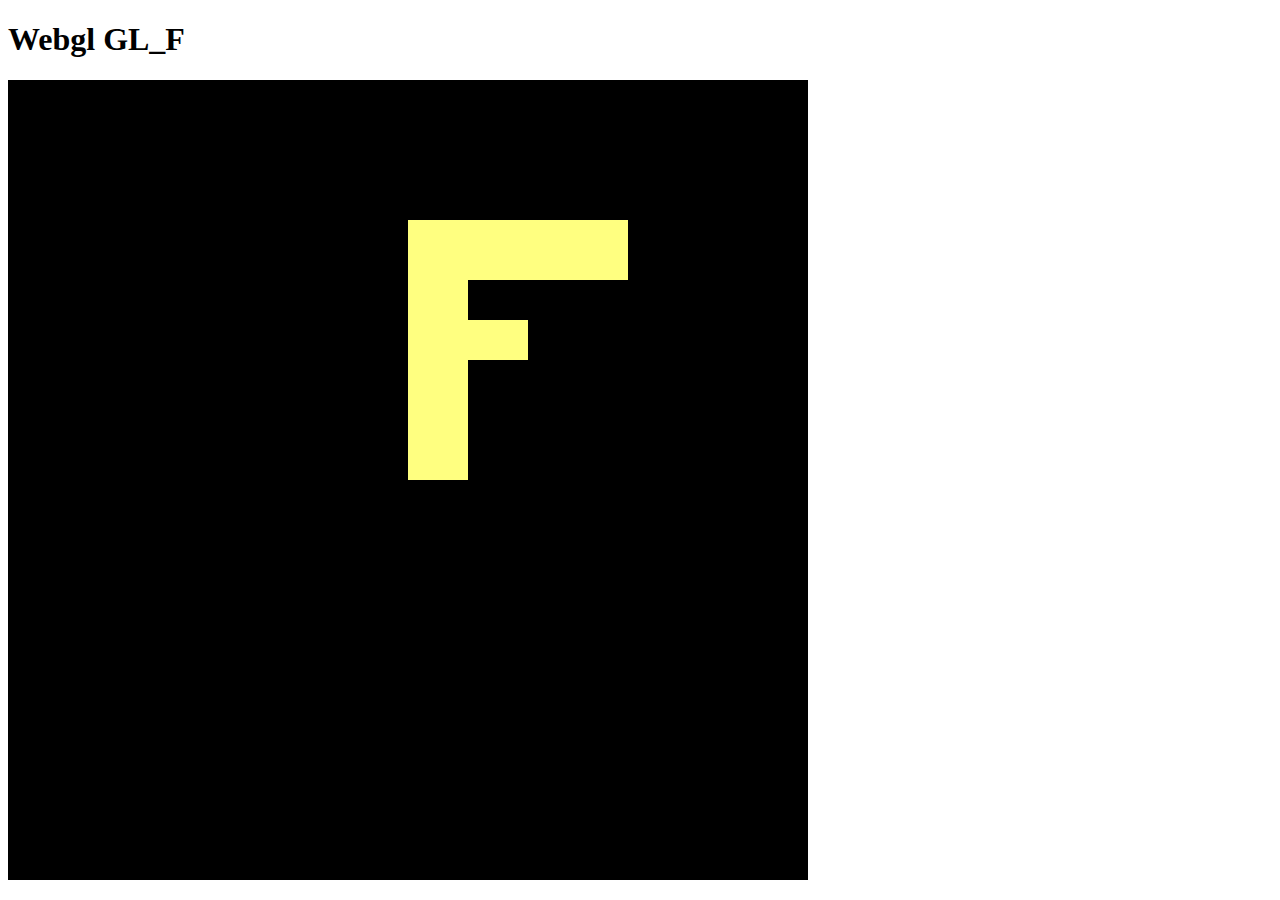
==== F.htm @ 055e24f2 "f" ====
<!DOCTYPE html>
<html lang="en">
<head>
    <meta charset="UTF-8">
    <meta name="viewport" content="width=device-width, initial-scale=1.0">
    <title>WEBGL Basic shader F</title>
</head>
<body>
    <h1>Webgl GL_F</h1>
    <canvas id="glcanvas" width="800" height="800"></canvas>
</body>
<script src="F.js"></script>
</html>
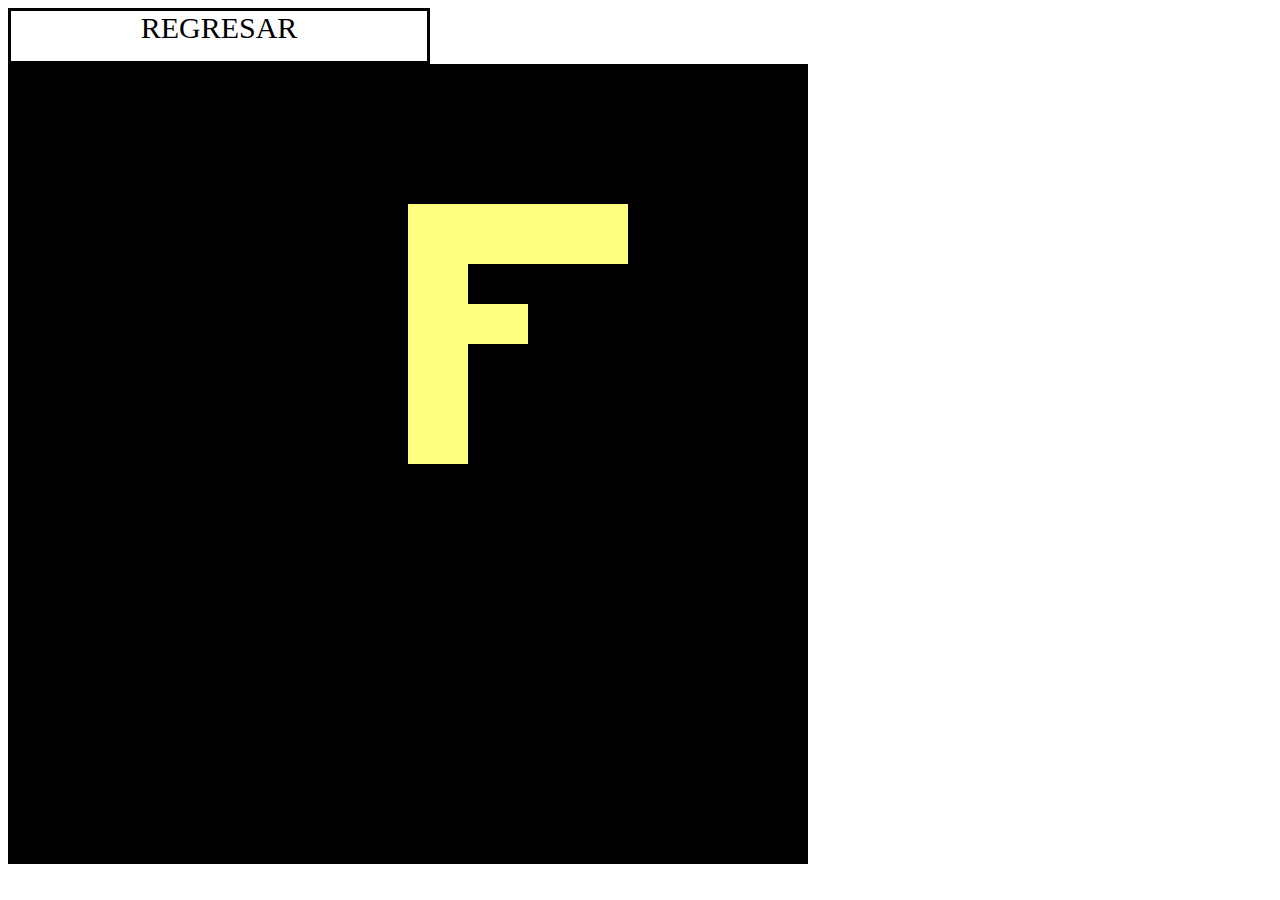
==== commit e930b181: "Ya esta el index" ====
--- a/F.htm
+++ b/F.htm
@@ -3,10 +3,15 @@
 <head>
     <meta charset="UTF-8">
     <meta name="viewport" content="width=device-width, initial-scale=1.0">
+    <link rel="stylesheet"href="Index.css">
     <title>WEBGL Basic shader F</title>
 </head>
 <body>
-    <h1>Webgl GL_F</h1>
+    <div class="Return"> 
+        <a href="Index.htm">
+            REGRESAR
+        </a>
+    </div>
     <canvas id="glcanvas" width="800" height="800"></canvas>
 </body>
 <script src="F.js"></script>
--- a/Index.css
+++ b/Index.css
@@ -0,0 +1,51 @@
+
+
+div.Title{
+ font-size: 50px;
+ color: white;
+ text-align: center;
+ background-color: transparent;
+ margin-left: 39%;
+ margin-top: 10%;
+}
+
+div.Container{
+    position: fixed;
+    top:50%;
+    left:50%;
+    margin-top: -50px;
+    transform: translate(-50%,-50%);
+}
+div.Return{
+    text-align: center;
+    font-size: 30px;
+    height: 50px;
+
+}
+div{
+    background-color: white;
+    border-color:black;
+    border-style: solid;
+    text-align: center;
+    font-size: 30px;
+    width: 416px;
+    height: 100px;
+    vertical-align: middle;
+}
+
+a:link{
+    color: black;
+    text-decoration: none;
+}
+a:visited{
+    color: black;
+    text-decoration: none;
+}
+a:hover{
+    color: black;
+    text-decoration: underline;
+}
+a:active{
+    color: black;
+    text-decoration: none;
+}